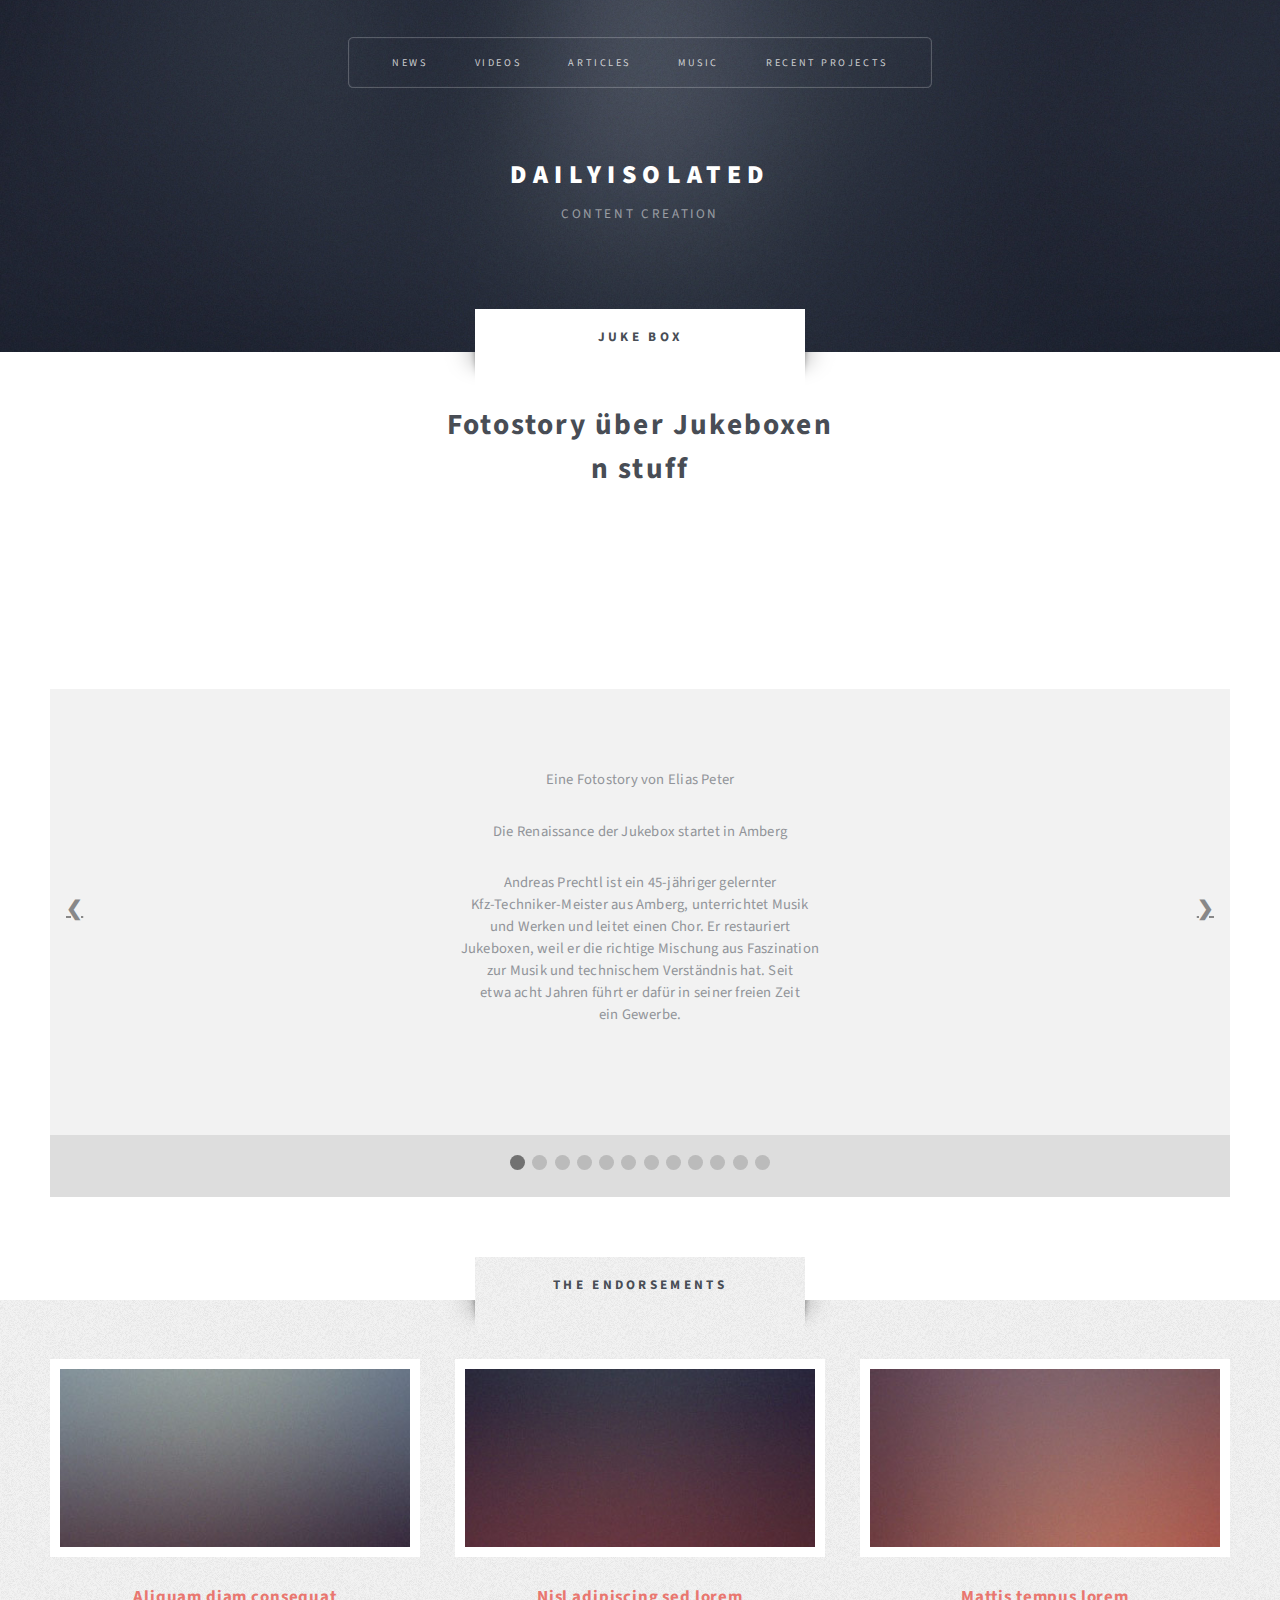
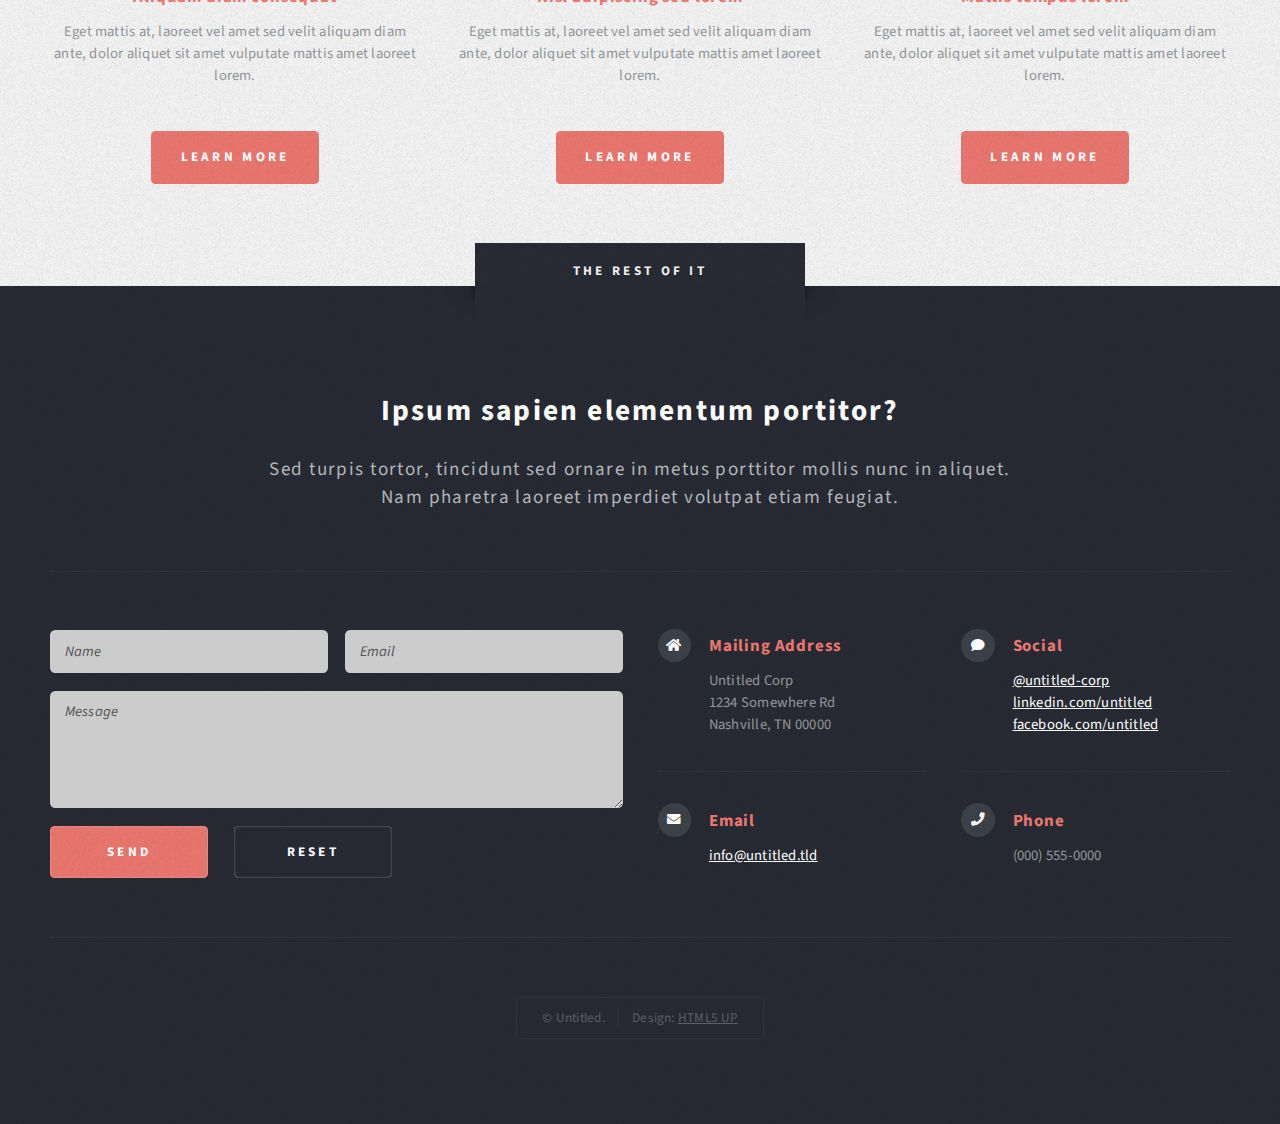
==== photostory.html @ 1a5952f8 "added jukebox slideshow" ====
<!DOCTYPE HTML>
<!--
	Escape Velocity by HTML5 UP
	html5up.net | @ajlkn
	Free for personal and commercial use under the CCA 3.0 license (html5up.net/license)
-->
<html>
	<head>
		<title>Juke Box</title>
		<meta charset="utf-8" />
		<meta name="viewport" content="width=device-width, initial-scale=1, user-scalable=no" />
		<link rel="stylesheet" href="assets/css/main.css" />
	</head>
	<body class="no-sidebar is-preload">
		<div id="page-wrapper">

			<!-- Header -->
				<section id="header" class="wrapper">

					<!-- Logo -->
						<div id="logo">
							<h1><a href="index.html">Dailyisolated</a></h1>
							<p>Content Creation</p>
						</div>

						<!-- Nav -->
							<nav id="nav">
								<ul>
									<li class="current"><a href="index.html">News</a></li>
									<li>
										<a href="#">Videos</a>
										<ul>
											<li><a href="#">Lorem ipsum</a></li>
											<li><a href="#">Magna veroeros</a></li>
											<li><a href="#">Etiam nisl</a></li>
											<li>
												<a href="#">Sed consequat</a>
												<ul>
													<li><a href="#">Lorem dolor</a></li>
													<li><a href="#">Amet consequat</a></li>
													<li><a href="#">Magna phasellus</a></li>
													<li><a href="#">Etiam nisl</a></li>
													<li><a href="#">Sed feugiat</a></li>
												</ul>
											</li>
											<li><a href="#">Nisl tempus</a></li>
										</ul>
									</li>
									<li>
										<a href="#">Articles</a>
										<ul>
											<li><a href="photostory.html">Jukebox Photostory</a></li>
										</ul>
									</li>
									<li><a href="right-sidebar.html">Music</a></li>
									<li><a href="no-sidebar.html">Recent Projects</a></li>
								</ul>
							</nav>

				</section>

			<!-- Main -->
				<div id="main" class="wrapper style2">
					<div class="title">Juke Box</div>
					<div class="container">

						<!-- Content -->
							<div id="content">
								<article class="box post">
									<header class="style1">
										<h2>Fotostory über Jukeboxen<br class="mobile-hide" />
										n stuff</h2>

									</header>
<br><br><br><br><br><br>
									<!-- Slideshow -->

									<!-- Slideshow container -->
									<div class="slideshow-container">

 											<!-- Full-width slides/quotes -->

											<div class="mySlides">
	 										<p> Eine Fotostory von Elias Peter</p>
											<p>Die Renaissance der Jukebox startet in Amberg</p>
											<p>Andreas Prechtl ist ein 45-jähriger gelernter <br>
												Kfz-Techniker-Meister aus Amberg, unterrichtet Musik <br>
												und Werken und leitet einen Chor. Er restauriert <br>
												Jukeboxen, weil er die richtige Mischung aus Faszination <br>
												zur Musik und technischem Verständnis hat. Seit <br>
												etwa acht Jahren führt er dafür in seiner freien Zeit <br>
												ein Gewerbe.</p>

 											</div>

											<div class="mySlides">
	 										<img src="images/fotostory1.jpg" alt="" width="600" height="400">
	 										<p>
												Sein Lieblingsstück, die AMI Continental 1, hätte Andreas beinahe den letzten Nerv geraubt. Nach <br>
												jahrelanger Suche hat er endlich ein Angebot für die sehr seltene Jukebox erhalten, ihr Zustand <br>
												war katastrophal. Sie hatte Wasserschäden, Rost und es gab unerwünschte Gäste. Das Holz der <br>
												Gehäuseteile war komplett von Holzwürmern zerfressen. Er musste Blechformen bauen, um das <br>
												Holz mit Acryl auszugießen. Sonst lief es durch die Gänge der Holzwürmer wieder heraus.
											</p>
 											</div>

											<div class="mySlides">
	 										<img src="images/fotostory2.jpg" alt="" width="600" height="400">
	 										<p>
												Heute steht die Jukebox in einem Ausstellungsraum bei Andreas zu Hause und sieht aus, als <br>
												wäre sie neu. Die nötige Leidenschaft für solche Projekte kommt aus zwei Richtungen: Andreas <br>
												unterrichtet hauptberuflich Musik und ist gelernter Kfz-Techniker-Meister.
											</p>
 											</div>

											<div class="mySlides">
	 										<img src="images/fotostory3.jpg" alt="" width="600" height="400">
	 										<p>
												Seine erste Jukebox, eine amerikanische Wurlitzer aus der Mitte der 1960er Jahre, hat Andreas <br>
												als Kind um 1985 im Amberger Eisstadion gesehen. Er erzählt stolz, wie er dort noch selbst Geld <br>
												eingeworfen hat. Die Zeit, als in jeder Kneipe und in jedem Wirtshaus noch eine Jukebox stand, <br>
												war damals schon Vergangenheit.
											</p>
 											</div>

											<div class="mySlides">
	 										<img src="images/fotostory4.jpg" alt="" width="600" height="400">
	 										<p>
												Vor acht Jahren hat Andreas seine erste defekte Jukebox, eine Seeburg Phono Jet, gekauft. Sie <br>
												ist eine relativ einfache Box von 1968. Er hat sie mit viel Glück und Zufall zum Laufen gebracht, <br>
												heute spielt sie ohne Probleme.
											</p>
 											</div>

											<div class="mySlides">
	 										<img src="images/fotostory5.jpg" alt="" width="600" height="400">
	 										<p>
												Es dauerte nicht lange, bis Freunde und Verwandte auf die frisch restaurierte Jukebox <br>
												aufmerksam wurden. Weil er so oft gefragt wurde, hat er sich kurz darauf eine Rock Ola 449 aus <br>
												1972 gekauft. Er hat ein Gewerbe angemeldet, um sie offiziell zum Verleih anzubieten. Damit hat <br>
												er eine echte Marktlücke gefunden. Mit jedem Verleih werden neue potenzielle Kunden auf ihn <br>
												aufmerksam.
											</p>
 											</div>

											<div class="mySlides">
	 										<img src="images/fotostory6.jpg" alt="" width="600" height="400">
	 										<p>
												Andreas restauriert neben dem Verleih auch Jukeboxen im Auftrag von Kunden. Mit <br>
												amerikanischen Boxen aus 1940 bis 1960 arbeitet er am liebsten. Zu dieser Zeit entstanden die <br>
												schönsten und aufwändigsten Modelle. <br>
											</p>
 											</div>

											<div class="mySlides">
	 										<img src="images/fotostory7.jpg" alt="" width="600" height="400">
	 										<p>
												Es dauert etwa 25 Stunden, bis er sich vom Netzteil zum Tonsystem durcharbeitet und alles <br>
												wieder funktioniert. In seiner Werkstatt kann er unter Laborbedingungen die Endstufen und <br>
												Röhren der alten Verstärker testen. Ist das Gehäuse auch reparaturbedürftig, dauert eine <br>
												komplette Restauration oft mehr als 150 Stunden.
											</p>
 											</div>

											<div class="mySlides">
	 										<img src="images/fotostory8.jpg" alt="" width="600" height="400">
	 										<p>
												Die Bestückung einer Jukebox wird oft unterschätzt. Am Anfang hat Andreas deshalb vor dem <br>
												Versand die Singles ausgesucht, eingesetzt und die Schilder geschrieben. Mittlerweile dürfen <br>
												seine Kunden ihre Erstbestückung selbst zusammenstellen. Damit spart er sich doppelte Arbeit <br>
												bei Kunden mit Sonderwünschen.
											</p>
 											</div>

											<div class="mySlides">
	 										<img src="images/fotostory9.jpg" alt="" width="600" height="400">
	 										<p>
												Das Fachwissen über Röhrentechnik musste Andreas sich aus bis zu 40 Jahre alten Fachbüchern <br>
												aneignen: „Das haben die alten Radio- und Fernsehtechniker noch gekonnt, aber mittlerweile <br>
												sind die leider im wahrsten Sinne des Wortes ausgestorben.“
											</p>
 											</div>

											<div class="mySlides">
	 										<img src="images/fotostory10.jpg" alt="" width="600" height="400">
	 										<p>
												Andreas beschreibt die Arbeit mit den Jukeboxen an sich als ein schönes Hobby mit gutem <br>
												Nebeneinkommen, allerdings stellt es immer wieder seine Geduld auf die Probe. Wenn der <br>
												Teufel wieder im Detail steckt, denkt er schon mal: „Zefix, des gibt‘s doch etz ned, warum gehst <br>
												du scheiß Glump ned?“. Am Ende hat es bis jetzt immer geklappt.
											</p>
 											</div>

											<div class="mySlides">
	 										<img src="images/fotostory11.jpg" alt="" width="600" height="400">
	 										<p>
												Obwohl sich die Anfragen häufen, will Andreas seinen Hauptberuf nicht aufgeben. Seine Kunden <br>
												müssen zwar mit einem halben Jahr Wartezeit rechnen, doch bei einer 50 Jahre überfälligen <br>
												Wartung macht das keinen großen Unterschied mehr. „Es passt mir eigentlich ganz gut so, wie es <br>
												ist. Die Kinder sind mittlerweile aus dem Haus, die Werkstatt habe ich daheim und ich kann das <br>
												ganz gut einteilen.“
											</p>
 											</div>




 											<!-- Next/prev buttons -->
 											<a class="prev" onclick="plusSlides(-1)">&#10094;</a>
 											<a class="next" onclick="plusSlides(1)">&#10095;</a>
											</div>

											<!-- Dots/bullets/indicators -->
											<div class="dot-container">
 											<span class="dot" onclick="currentSlide(1)"></span>
 											<span class="dot" onclick="currentSlide(2)"></span>
 											<span class="dot" onclick="currentSlide(3)"></span>
											<span class="dot" onclick="currentSlide(4)"></span>
 											<span class="dot" onclick="currentSlide(5)"></span>
 											<span class="dot" onclick="currentSlide(6)"></span>
											<span class="dot" onclick="currentSlide(7)"></span>
 											<span class="dot" onclick="currentSlide(8)"></span>
 											<span class="dot" onclick="currentSlide(9)"></span>
											<span class="dot" onclick="currentSlide(10)"></span>
 											<span class="dot" onclick="currentSlide(11)"></span>
 											<span class="dot" onclick="currentSlide(12)"></span>
											</div>


											<script type="text/javascript">
											var slideIndex = 1;
											showSlides(slideIndex);

											function plusSlides(n) {
												showSlides(slideIndex += n);
											}

											function currentSlide(n) {
												showSlides(slideIndex = n);
											}

											function showSlides(n) {
												var i;
												var slides = document.getElementsByClassName("mySlides");
												var dots = document.getElementsByClassName("dot");
												if (n > slides.length) {slideIndex = 1}
												if (n < 1) {slideIndex = slides.length}
												for (i = 0; i < slides.length; i++) {
													slides[i].style.display = "none";
												}
												for (i = 0; i < dots.length; i++) {
													dots[i].className = dots[i].className.replace(" active", "");
												}
												slides[slideIndex-1].style.display = "block";
												dots[slideIndex-1].className += " active";
											}
											</script>
								</article>
							</div>

					</div>
				</div>

			<!-- Highlights -->
				<section id="highlights" class="wrapper style3">
					<div class="title">The Endorsements</div>
					<div class="container">
						<div class="row aln-center">
							<div class="col-4 col-12-medium">
								<section class="highlight">
									<a href="#" class="image featured"><img src="images/pic02.jpg" alt="" /></a>
									<h3><a href="#">Aliquam diam consequat</a></h3>
									<p>Eget mattis at, laoreet vel amet sed velit aliquam diam ante, dolor aliquet sit amet vulputate mattis amet laoreet lorem.</p>
									<ul class="actions">
										<li><a href="#" class="button style1">Learn More</a></li>
									</ul>
								</section>
							</div>
							<div class="col-4 col-12-medium">
								<section class="highlight">
									<a href="#" class="image featured"><img src="images/pic03.jpg" alt="" /></a>
									<h3><a href="#">Nisl adipiscing sed lorem</a></h3>
									<p>Eget mattis at, laoreet vel amet sed velit aliquam diam ante, dolor aliquet sit amet vulputate mattis amet laoreet lorem.</p>
									<ul class="actions">
										<li><a href="#" class="button style1">Learn More</a></li>
									</ul>
								</section>
							</div>
							<div class="col-4 col-12-medium">
								<section class="highlight">
									<a href="#" class="image featured"><img src="images/pic04.jpg" alt="" /></a>
									<h3><a href="#">Mattis tempus lorem</a></h3>
									<p>Eget mattis at, laoreet vel amet sed velit aliquam diam ante, dolor aliquet sit amet vulputate mattis amet laoreet lorem.</p>
									<ul class="actions">
										<li><a href="#" class="button style1">Learn More</a></li>
									</ul>
								</section>
							</div>
						</div>
					</div>
				</section>

			<!-- Footer -->
				<section id="footer" class="wrapper">
					<div class="title">The Rest Of It</div>
					<div class="container">
						<header class="style1">
							<h2>Ipsum sapien elementum portitor?</h2>
							<p>
								Sed turpis tortor, tincidunt sed ornare in metus porttitor mollis nunc in aliquet.<br />
								Nam pharetra laoreet imperdiet volutpat etiam feugiat.
							</p>
						</header>
						<div class="row">
							<div class="col-6 col-12-medium">

								<!-- Contact Form -->
									<section>
										<form method="post" action="#">
											<div class="row gtr-50">
												<div class="col-6 col-12-small">
													<input type="text" name="name" id="contact-name" placeholder="Name" />
												</div>
												<div class="col-6 col-12-small">
													<input type="text" name="email" id="contact-email" placeholder="Email" />
												</div>
												<div class="col-12">
													<textarea name="message" id="contact-message" placeholder="Message" rows="4"></textarea>
												</div>
												<div class="col-12">
													<ul class="actions">
														<li><input type="submit" class="style1" value="Send" /></li>
														<li><input type="reset" class="style2" value="Reset" /></li>
													</ul>
												</div>
											</div>
										</form>
									</section>

							</div>
							<div class="col-6 col-12-medium">

								<!-- Contact -->
									<section class="feature-list small">
										<div class="row">
											<div class="col-6 col-12-small">
												<section>
													<h3 class="icon solid fa-home">Mailing Address</h3>
													<p>
														Untitled Corp<br />
														1234 Somewhere Rd<br />
														Nashville, TN 00000
													</p>
												</section>
											</div>
											<div class="col-6 col-12-small">
												<section>
													<h3 class="icon solid fa-comment">Social</h3>
													<p>
														<a href="#">@untitled-corp</a><br />
														<a href="#">linkedin.com/untitled</a><br />
														<a href="#">facebook.com/untitled</a>
													</p>
												</section>
											</div>
											<div class="col-6 col-12-small">
												<section>
													<h3 class="icon solid fa-envelope">Email</h3>
													<p>
														<a href="#">info@untitled.tld</a>
													</p>
												</section>
											</div>
											<div class="col-6 col-12-small">
												<section>
													<h3 class="icon solid fa-phone">Phone</h3>
													<p>
														(000) 555-0000
													</p>
												</section>
											</div>
										</div>
									</section>

							</div>
						</div>
						<div id="copyright">
							<ul>
								<li>&copy; Untitled.</li><li>Design: <a href="http://html5up.net">HTML5 UP</a></li>
							</ul>
						</div>
					</div>
				</section>

		</div>

		<!-- Scripts -->
			<script src="assets/js/jquery.min.js"></script>
			<script src="assets/js/jquery.dropotron.min.js"></script>
			<script src="assets/js/browser.min.js"></script>
			<script src="assets/js/breakpoints.min.js"></script>
			<script src="assets/js/util.js"></script>
			<script src="assets/js/main.js"></script>

	</body>
</html>
---- assets/css/main.css ----
@import url("fontawesome-all.min.css");
@import url("https://fonts.googleapis.com/css?family=Source+Sans+Pro:400,400italic,700,900");

/*
	Escape Velocity by HTML5 UP
	html5up.net | @ajlkn
	Free for personal and commercial use under the CCA 3.0 license (html5up.net/license)
*/

html, body, div, span, applet, object,
iframe, h1, h2, h3, h4, h5, h6, p, blockquote,
pre, a, abbr, acronym, address, big, cite,
code, del, dfn, em, img, ins, kbd, q, s, samp,
small, strike, strong, sub, sup, tt, var, b,
u, i, center, dl, dt, dd, ol, ul, li, fieldset,
form, label, legend, table, caption, tbody,
tfoot, thead, tr, th, td, article, aside,
canvas, details, embed, figure, figcaption,
footer, header, hgroup, menu, nav, output, ruby,
section, summary, time, mark, audio, video {
	margin: 0;
	padding: 0;
	border: 0;
	font-size: 100%;
	font: inherit;
	vertical-align: baseline;}

article, aside, details, figcaption, figure,
footer, header, hgroup, menu, nav, section {
	display: block;}

body {
	line-height: 1;
}

ol, ul {
	list-style: none;
}

blockquote, q {
	quotes: none;
}

	blockquote:before, blockquote:after, q:before, q:after {
		content: '';
		content: none;
	}

table {
	border-collapse: collapse;
	border-spacing: 0;
}

body {
	-webkit-text-size-adjust: none;
}

mark {
	background-color: transparent;
	color: inherit;
}

input::-moz-focus-inner {
	border: 0;
	padding: 0;
}

input, select, textarea {
	-moz-appearance: none;
	-webkit-appearance: none;
	-ms-appearance: none;
	appearance: none;
}

/* Basic */

	@-ms-viewport {
		width: device-width;
	}

	html {
		box-sizing: border-box;
	}

	*, *:before, *:after {
		box-sizing: inherit;
	}

	body.is-preload *, body.is-preload *:before, body.is-preload *:after {
		-moz-animation: none !important;
		-webkit-animation: none !important;
		-ms-animation: none !important;
		animation: none !important;
		-moz-transition: none !important;
		-webkit-transition: none !important;
		-ms-transition: none !important;
		transition: none !important;
	}

	body, input, textarea, select {
		font-family: 'Source Sans Pro', sans-serif;
		font-weight: 400;
		color: #919499;
		font-size: 14pt;
		line-height: 1.75em;
		letter-spacing: 0.025em;
	}

	h1, h2, h3, h4, h5, h6 {
		font-weight: 700;
		color: #484d55;
	}

		h1 a, h2 a, h3 a, h4 a, h5 a, h6 a {
			color: inherit;
			text-decoration: none;
		}

	a {
		-moz-transition: color .25s ease-in-out;
		-webkit-transition: color .25s ease-in-out;
		-ms-transition: color .25s ease-in-out;
		transition: color .25s ease-in-out;
		text-decoration: underline;
		color: #717479;
	}

		a:hover {
			text-decoration: none;
		}

	strong, b {
		font-weight: 700;
		color: #484d55;
	}

	blockquote {
		border-left: solid 0.5em #ddd;
		padding: 1em 0 1em 2em;
		font-style: italic;
	}

	em, i {
		font-style: italic;
	}

	hr {
		border: 0;
		border-top: solid 1px #ddd;
		margin: 2em 0 2em 0;
	}

	sub {
		position: relative;
		top: 0.5em;
		font-size: 0.8em;
	}

	sup {
		position: relative;
		top: -0.5em;
		font-size: 0.8em;
	}

	.nobr {
		white-space: nowrap;
	}

	br.clear {
		clear: both;
	}

	p, ul, ol, dl, table, blockquote, form {
		margin-bottom: 2em;
	}

/* Container */

	.container {
		margin: 0 auto;
		max-width: 100%;
		width: 68em;
	}

		@media screen and (max-width: 1680px) {

			.container {
				width: 70em;
			}

		}

		@media screen and (max-width: 1280px) {

			.container {
				width: calc(100% - 100px);
			}

		}

		@media screen and (max-width: 980px) {

			.container {
				width: calc(100% - 100px);
			}

		}

		@media screen and (max-width: 736px) {

			.container {
				width: calc(100% - 40px);
			}

		}

/* Row */

	.row {
		display: flex;
		flex-wrap: wrap;
		box-sizing: border-box;
		align-items: stretch;
	}

		.row > * {
			box-sizing: border-box;
		}

		.row.gtr-uniform > * > :last-child {
			margin-bottom: 0;
		}

		.row.aln-left {
			justify-content: flex-start;
		}

		.row.aln-center {
			justify-content: center;
		}

		.row.aln-right {
			justify-content: flex-end;
		}

		.row.aln-top {
			align-items: flex-start;
		}

		.row.aln-middle {
			align-items: center;
		}

		.row.aln-bottom {
			align-items: flex-end;
		}

		.row > .imp {
			order: -1;
		}

		.row > .col-1 {
			width: 8.33333%;
		}

		.row > .off-1 {
			margin-left: 8.33333%;
		}

		.row > .col-2 {
			width: 16.66667%;
		}

		.row > .off-2 {
			margin-left: 16.66667%;
		}

		.row > .col-3 {
			width: 25%;
		}

		.row > .off-3 {
			margin-left: 25%;
		}

		.row > .col-4 {
			width: 33.33333%;
		}

		.row > .off-4 {
			margin-left: 33.33333%;
		}

		.row > .col-5 {
			width: 41.66667%;
		}

		.row > .off-5 {
			margin-left: 41.66667%;
		}

		.row > .col-6 {
			width: 50%;
		}

		.row > .off-6 {
			margin-left: 50%;
		}

		.row > .col-7 {
			width: 58.33333%;
		}

		.row > .off-7 {
			margin-left: 58.33333%;
		}

		.row > .col-8 {
			width: 66.66667%;
		}

		.row > .off-8 {
			margin-left: 66.66667%;
		}

		.row > .col-9 {
			width: 75%;
		}

		.row > .off-9 {
			margin-left: 75%;
		}

		.row > .col-10 {
			width: 83.33333%;
		}

		.row > .off-10 {
			margin-left: 83.33333%;
		}

		.row > .col-11 {
			width: 91.66667%;
		}

		.row > .off-11 {
			margin-left: 91.66667%;
		}

		.row > .col-12 {
			width: 100%;
		}

		.row > .off-12 {
			margin-left: 100%;
		}

		.row.gtr-0 {
			margin-top: 0px;
			margin-left: 0px;
		}

			.row.gtr-0 > * {
				padding: 0px 0 0 0px;
			}

			.row.gtr-0.gtr-uniform {
				margin-top: 0px;
			}

				.row.gtr-0.gtr-uniform > * {
					padding-top: 0px;
				}

		.row.gtr-25 {
			margin-top: -12.5px;
			margin-left: -12.5px;
		}

			.row.gtr-25 > * {
				padding: 12.5px 0 0 12.5px;
			}

			.row.gtr-25.gtr-uniform {
				margin-top: -12.5px;
			}

				.row.gtr-25.gtr-uniform > * {
					padding-top: 12.5px;
				}

		.row.gtr-50 {
			margin-top: -25px;
			margin-left: -25px;
		}

			.row.gtr-50 > * {
				padding: 25px 0 0 25px;
			}

			.row.gtr-50.gtr-uniform {
				margin-top: -25px;
			}

				.row.gtr-50.gtr-uniform > * {
					padding-top: 25px;
				}

		.row {
			margin-top: -50px;
			margin-left: -50px;
		}

			.row > * {
				padding: 50px 0 0 50px;
			}

			.row.gtr-uniform {
				margin-top: -50px;
			}

				.row.gtr-uniform > * {
					padding-top: 50px;
				}

		.row.gtr-150 {
			margin-top: -75px;
			margin-left: -75px;
		}

			.row.gtr-150 > * {
				padding: 75px 0 0 75px;
			}

			.row.gtr-150.gtr-uniform {
				margin-top: -75px;
			}

				.row.gtr-150.gtr-uniform > * {
					padding-top: 75px;
				}

		.row.gtr-200 {
			margin-top: -100px;
			margin-left: -100px;
		}

			.row.gtr-200 > * {
				padding: 100px 0 0 100px;
			}

			.row.gtr-200.gtr-uniform {
				margin-top: -100px;
			}

				.row.gtr-200.gtr-uniform > * {
					padding-top: 100px;
				}

		@media screen and (max-width: 1680px) {

			.row {
				display: flex;
				flex-wrap: wrap;
				box-sizing: border-box;
				align-items: stretch;
			}

				.row > * {
					box-sizing: border-box;
				}

				.row.gtr-uniform > * > :last-child {
					margin-bottom: 0;
				}

				.row.aln-left {
					justify-content: flex-start;
				}

				.row.aln-center {
					justify-content: center;
				}

				.row.aln-right {
					justify-content: flex-end;
				}

				.row.aln-top {
					align-items: flex-start;
				}

				.row.aln-middle {
					align-items: center;
				}

				.row.aln-bottom {
					align-items: flex-end;
				}

				.row > .imp-xlarge {
					order: -1;
				}

				.row > .col-1-xlarge {
					width: 8.33333%;
				}

				.row > .off-1-xlarge {
					margin-left: 8.33333%;
				}

				.row > .col-2-xlarge {
					width: 16.66667%;
				}

				.row > .off-2-xlarge {
					margin-left: 16.66667%;
				}

				.row > .col-3-xlarge {
					width: 25%;
				}

				.row > .off-3-xlarge {
					margin-left: 25%;
				}

				.row > .col-4-xlarge {
					width: 33.33333%;
				}

				.row > .off-4-xlarge {
					margin-left: 33.33333%;
				}

				.row > .col-5-xlarge {
					width: 41.66667%;
				}

				.row > .off-5-xlarge {
					margin-left: 41.66667%;
				}

				.row > .col-6-xlarge {
					width: 50%;
				}

				.row > .off-6-xlarge {
					margin-left: 50%;
				}

				.row > .col-7-xlarge {
					width: 58.33333%;
				}

				.row > .off-7-xlarge {
					margin-left: 58.33333%;
				}

				.row > .col-8-xlarge {
					width: 66.66667%;
				}

				.row > .off-8-xlarge {
					margin-left: 66.66667%;
				}

				.row > .col-9-xlarge {
					width: 75%;
				}

				.row > .off-9-xlarge {
					margin-left: 75%;
				}

				.row > .col-10-xlarge {
					width: 83.33333%;
				}

				.row > .off-10-xlarge {
					margin-left: 83.33333%;
				}

				.row > .col-11-xlarge {
					width: 91.66667%;
				}

				.row > .off-11-xlarge {
					margin-left: 91.66667%;
				}

				.row > .col-12-xlarge {
					width: 100%;
				}

				.row > .off-12-xlarge {
					margin-left: 100%;
				}

				.row.gtr-0 {
					margin-top: 0px;
					margin-left: 0px;
				}

					.row.gtr-0 > * {
						padding: 0px 0 0 0px;
					}

					.row.gtr-0.gtr-uniform {
						margin-top: 0px;
					}

						.row.gtr-0.gtr-uniform > * {
							padding-top: 0px;
						}

				.row.gtr-25 {
					margin-top: -12.5px;
					margin-left: -12.5px;
				}

					.row.gtr-25 > * {
						padding: 12.5px 0 0 12.5px;
					}

					.row.gtr-25.gtr-uniform {
						margin-top: -12.5px;
					}

						.row.gtr-25.gtr-uniform > * {
							padding-top: 12.5px;
						}

				.row.gtr-50 {
					margin-top: -25px;
					margin-left: -25px;
				}

					.row.gtr-50 > * {
						padding: 25px 0 0 25px;
					}

					.row.gtr-50.gtr-uniform {
						margin-top: -25px;
					}

						.row.gtr-50.gtr-uniform > * {
							padding-top: 25px;
						}

				.row {
					margin-top: -50px;
					margin-left: -50px;
				}

					.row > * {
						padding: 50px 0 0 50px;
					}

					.row.gtr-uniform {
						margin-top: -50px;
					}

						.row.gtr-uniform > * {
							padding-top: 50px;
						}

				.row.gtr-150 {
					margin-top: -75px;
					margin-left: -75px;
				}

					.row.gtr-150 > * {
						padding: 75px 0 0 75px;
					}

					.row.gtr-150.gtr-uniform {
						margin-top: -75px;
					}

						.row.gtr-150.gtr-uniform > * {
							padding-top: 75px;
						}

				.row.gtr-200 {
					margin-top: -100px;
					margin-left: -100px;
				}

					.row.gtr-200 > * {
						padding: 100px 0 0 100px;
					}

					.row.gtr-200.gtr-uniform {
						margin-top: -100px;
					}

						.row.gtr-200.gtr-uniform > * {
							padding-top: 100px;
						}

		}

		@media screen and (max-width: 1280px) {

			.row {
				display: flex;
				flex-wrap: wrap;
				box-sizing: border-box;
				align-items: stretch;
			}

				.row > * {
					box-sizing: border-box;
				}

				.row.gtr-uniform > * > :last-child {
					margin-bottom: 0;
				}

				.row.aln-left {
					justify-content: flex-start;
				}

				.row.aln-center {
					justify-content: center;
				}

				.row.aln-right {
					justify-content: flex-end;
				}

				.row.aln-top {
					align-items: flex-start;
				}

				.row.aln-middle {
					align-items: center;
				}

				.row.aln-bottom {
					align-items: flex-end;
				}

				.row > .imp-large {
					order: -1;
				}

				.row > .col-1-large {
					width: 8.33333%;
				}

				.row > .off-1-large {
					margin-left: 8.33333%;
				}

				.row > .col-2-large {
					width: 16.66667%;
				}

				.row > .off-2-large {
					margin-left: 16.66667%;
				}

				.row > .col-3-large {
					width: 25%;
				}

				.row > .off-3-large {
					margin-left: 25%;
				}

				.row > .col-4-large {
					width: 33.33333%;
				}

				.row > .off-4-large {
					margin-left: 33.33333%;
				}

				.row > .col-5-large {
					width: 41.66667%;
				}

				.row > .off-5-large {
					margin-left: 41.66667%;
				}

				.row > .col-6-large {
					width: 50%;
				}

				.row > .off-6-large {
					margin-left: 50%;
				}

				.row > .col-7-large {
					width: 58.33333%;
				}

				.row > .off-7-large {
					margin-left: 58.33333%;
				}

				.row > .col-8-large {
					width: 66.66667%;
				}

				.row > .off-8-large {
					margin-left: 66.66667%;
				}

				.row > .col-9-large {
					width: 75%;
				}

				.row > .off-9-large {
					margin-left: 75%;
				}

				.row > .col-10-large {
					width: 83.33333%;
				}

				.row > .off-10-large {
					margin-left: 83.33333%;
				}

				.row > .col-11-large {
					width: 91.66667%;
				}

				.row > .off-11-large {
					margin-left: 91.66667%;
				}

				.row > .col-12-large {
					width: 100%;
				}

				.row > .off-12-large {
					margin-left: 100%;
				}

				.row.gtr-0 {
					margin-top: 0px;
					margin-left: 0px;
				}

					.row.gtr-0 > * {
						padding: 0px 0 0 0px;
					}

					.row.gtr-0.gtr-uniform {
						margin-top: 0px;
					}

						.row.gtr-0.gtr-uniform > * {
							padding-top: 0px;
						}

				.row.gtr-25 {
					margin-top: -8.75px;
					margin-left: -8.75px;
				}

					.row.gtr-25 > * {
						padding: 8.75px 0 0 8.75px;
					}

					.row.gtr-25.gtr-uniform {
						margin-top: -8.75px;
					}

						.row.gtr-25.gtr-uniform > * {
							padding-top: 8.75px;
						}

				.row.gtr-50 {
					margin-top: -17.5px;
					margin-left: -17.5px;
				}

					.row.gtr-50 > * {
						padding: 17.5px 0 0 17.5px;
					}

					.row.gtr-50.gtr-uniform {
						margin-top: -17.5px;
					}

						.row.gtr-50.gtr-uniform > * {
							padding-top: 17.5px;
						}

				.row {
					margin-top: -35px;
					margin-left: -35px;
				}

					.row > * {
						padding: 35px 0 0 35px;
					}

					.row.gtr-uniform {
						margin-top: -35px;
					}

						.row.gtr-uniform > * {
							padding-top: 35px;
						}

				.row.gtr-150 {
					margin-top: -52.5px;
					margin-left: -52.5px;
				}

					.row.gtr-150 > * {
						padding: 52.5px 0 0 52.5px;
					}

					.row.gtr-150.gtr-uniform {
						margin-top: -52.5px;
					}

						.row.gtr-150.gtr-uniform > * {
							padding-top: 52.5px;
						}

				.row.gtr-200 {
					margin-top: -70px;
					margin-left: -70px;
				}

					.row.gtr-200 > * {
						padding: 70px 0 0 70px;
					}

					.row.gtr-200.gtr-uniform {
						margin-top: -70px;
					}

						.row.gtr-200.gtr-uniform > * {
							padding-top: 70px;
						}

		}

		@media screen and (max-width: 980px) {

			.row {
				display: flex;
				flex-wrap: wrap;
				box-sizing: border-box;
				align-items: stretch;
			}

				.row > * {
					box-sizing: border-box;
				}

				.row.gtr-uniform > * > :last-child {
					margin-bottom: 0;
				}

				.row.aln-left {
					justify-content: flex-start;
				}

				.row.aln-center {
					justify-content: center;
				}

				.row.aln-right {
					justify-content: flex-end;
				}

				.row.aln-top {
					align-items: flex-start;
				}

				.row.aln-middle {
					align-items: center;
				}

				.row.aln-bottom {
					align-items: flex-end;
				}

				.row > .imp-medium {
					order: -1;
				}

				.row > .col-1-medium {
					width: 8.33333%;
				}

				.row > .off-1-medium {
					margin-left: 8.33333%;
				}

				.row > .col-2-medium {
					width: 16.66667%;
				}

				.row > .off-2-medium {
					margin-left: 16.66667%;
				}

				.row > .col-3-medium {
					width: 25%;
				}

				.row > .off-3-medium {
					margin-left: 25%;
				}

				.row > .col-4-medium {
					width: 33.33333%;
				}

				.row > .off-4-medium {
					margin-left: 33.33333%;
				}

				.row > .col-5-medium {
					width: 41.66667%;
				}

				.row > .off-5-medium {
					margin-left: 41.66667%;
				}

				.row > .col-6-medium {
					width: 50%;
				}

				.row > .off-6-medium {
					margin-left: 50%;
				}

				.row > .col-7-medium {
					width: 58.33333%;
				}

				.row > .off-7-medium {
					margin-left: 58.33333%;
				}

				.row > .col-8-medium {
					width: 66.66667%;
				}

				.row > .off-8-medium {
					margin-left: 66.66667%;
				}

				.row > .col-9-medium {
					width: 75%;
				}

				.row > .off-9-medium {
					margin-left: 75%;
				}

				.row > .col-10-medium {
					width: 83.33333%;
				}

				.row > .off-10-medium {
					margin-left: 83.33333%;
				}

				.row > .col-11-medium {
					width: 91.66667%;
				}

				.row > .off-11-medium {
					margin-left: 91.66667%;
				}

				.row > .col-12-medium {
					width: 100%;
				}

				.row > .off-12-medium {
					margin-left: 100%;
				}

				.row.gtr-0 {
					margin-top: 0px;
					margin-left: 0px;
				}

					.row.gtr-0 > * {
						padding: 0px 0 0 0px;
					}

					.row.gtr-0.gtr-uniform {
						margin-top: 0px;
					}

						.row.gtr-0.gtr-uniform > * {
							padding-top: 0px;
						}

				.row.gtr-25 {
					margin-top: -12.5px;
					margin-left: -12.5px;
				}

					.row.gtr-25 > * {
						padding: 12.5px 0 0 12.5px;
					}

					.row.gtr-25.gtr-uniform {
						margin-top: -12.5px;
					}

						.row.gtr-25.gtr-uniform > * {
							padding-top: 12.5px;
						}

				.row.gtr-50 {
					margin-top: -25px;
					margin-left: -25px;
				}

					.row.gtr-50 > * {
						padding: 25px 0 0 25px;
					}

					.row.gtr-50.gtr-uniform {
						margin-top: -25px;
					}

						.row.gtr-50.gtr-uniform > * {
							padding-top: 25px;
						}

				.row {
					margin-top: -50px;
					margin-left: -50px;
				}

					.row > * {
						padding: 50px 0 0 50px;
					}

					.row.gtr-uniform {
						margin-top: -50px;
					}

						.row.gtr-uniform > * {
							padding-top: 50px;
						}

				.row.gtr-150 {
					margin-top: -75px;
					margin-left: -75px;
				}

					.row.gtr-150 > * {
						padding: 75px 0 0 75px;
					}

					.row.gtr-150.gtr-uniform {
						margin-top: -75px;
					}

						.row.gtr-150.gtr-uniform > * {
							padding-top: 75px;
						}

				.row.gtr-200 {
					margin-top: -100px;
					margin-left: -100px;
				}

					.row.gtr-200 > * {
						padding: 100px 0 0 100px;
					}

					.row.gtr-200.gtr-uniform {
						margin-top: -100px;
					}

						.row.gtr-200.gtr-uniform > * {
							padding-top: 100px;
						}

		}

		@media screen and (max-width: 736px) {

			.row {
				display: flex;
				flex-wrap: wrap;
				box-sizing: border-box;
				align-items: stretch;
			}

				.row > * {
					box-sizing: border-box;
				}

				.row.gtr-uniform > * > :last-child {
					margin-bottom: 0;
				}

				.row.aln-left {
					justify-content: flex-start;
				}

				.row.aln-center {
					justify-content: center;
				}

				.row.aln-right {
					justify-content: flex-end;
				}

				.row.aln-top {
					align-items: flex-start;
				}

				.row.aln-middle {
					align-items: center;
				}

				.row.aln-bottom {
					align-items: flex-end;
				}

				.row > .imp-small {
					order: -1;
				}

				.row > .col-1-small {
					width: 8.33333%;
				}

				.row > .off-1-small {
					margin-left: 8.33333%;
				}

				.row > .col-2-small {
					width: 16.66667%;
				}

				.row > .off-2-small {
					margin-left: 16.66667%;
				}

				.row > .col-3-small {
					width: 25%;
				}

				.row > .off-3-small {
					margin-left: 25%;
				}

				.row > .col-4-small {
					width: 33.33333%;
				}

				.row > .off-4-small {
					margin-left: 33.33333%;
				}

				.row > .col-5-small {
					width: 41.66667%;
				}

				.row > .off-5-small {
					margin-left: 41.66667%;
				}

				.row > .col-6-small {
					width: 50%;
				}

				.row > .off-6-small {
					margin-left: 50%;
				}

				.row > .col-7-small {
					width: 58.33333%;
				}

				.row > .off-7-small {
					margin-left: 58.33333%;
				}

				.row > .col-8-small {
					width: 66.66667%;
				}

				.row > .off-8-small {
					margin-left: 66.66667%;
				}

				.row > .col-9-small {
					width: 75%;
				}

				.row > .off-9-small {
					margin-left: 75%;
				}

				.row > .col-10-small {
					width: 83.33333%;
				}

				.row > .off-10-small {
					margin-left: 83.33333%;
				}

				.row > .col-11-small {
					width: 91.66667%;
				}

				.row > .off-11-small {
					margin-left: 91.66667%;
				}

				.row > .col-12-small {
					width: 100%;
				}

				.row > .off-12-small {
					margin-left: 100%;
				}

				.row.gtr-0 {
					margin-top: 0px;
					margin-left: 0px;
				}

					.row.gtr-0 > * {
						padding: 0px 0 0 0px;
					}

					.row.gtr-0.gtr-uniform {
						margin-top: 0px;
					}

						.row.gtr-0.gtr-uniform > * {
							padding-top: 0px;
						}

				.row.gtr-25 {
					margin-top: -7.5px;
					margin-left: -7.5px;
				}

					.row.gtr-25 > * {
						padding: 7.5px 0 0 7.5px;
					}

					.row.gtr-25.gtr-uniform {
						margin-top: -7.5px;
					}

						.row.gtr-25.gtr-uniform > * {
							padding-top: 7.5px;
						}

				.row.gtr-50 {
					margin-top: -15px;
					margin-left: -15px;
				}

					.row.gtr-50 > * {
						padding: 15px 0 0 15px;
					}

					.row.gtr-50.gtr-uniform {
						margin-top: -15px;
					}

						.row.gtr-50.gtr-uniform > * {
							padding-top: 15px;
						}

				.row {
					margin-top: -30px;
					margin-left: -30px;
				}

					.row > * {
						padding: 30px 0 0 30px;
					}

					.row.gtr-uniform {
						margin-top: -30px;
					}

						.row.gtr-uniform > * {
							padding-top: 30px;
						}

				.row.gtr-150 {
					margin-top: -45px;
					margin-left: -45px;
				}

					.row.gtr-150 > * {
						padding: 45px 0 0 45px;
					}

					.row.gtr-150.gtr-uniform {
						margin-top: -45px;
					}

						.row.gtr-150.gtr-uniform > * {
							padding-top: 45px;
						}

				.row.gtr-200 {
					margin-top: -60px;
					margin-left: -60px;
				}

					.row.gtr-200 > * {
						padding: 60px 0 0 60px;
					}

					.row.gtr-200.gtr-uniform {
						margin-top: -60px;
					}

						.row.gtr-200.gtr-uniform > * {
							padding-top: 60px;
						}

		}

/* Section/Article */

	section,
	article {
		margin: 0 0 4em 0;
	}

	section > :last-child,
	article > :last-child,
	section:last-child,
	article:last-child {
		margin-bottom: 0;
	}

	header.style1 {
		text-align: center;
		padding: 3em 0 3em 0;
	}

		header.style1 h2 {
			font-weight: 700;
			font-size: 2em;
			letter-spacing: 0.075em;
			line-height: 1.5em;
		}

		header.style1 p {
			color: #b1b4b9;
			display: block;
			margin: 1.15em 0 0 0;
			font-size: 1.3em;
			letter-spacing: 0.075em;
			line-height: 1.5em;
		}

/* Table */

	table {
		width: 100%;
	}

		table.default {
			width: 100%;
		}

			table.default tbody tr:nth-child(2n+2) {
				background: #f4f4f4;
			}

			table.default td {
				padding: 0.5em 1em 0.5em 1em;
			}

			table.default th {
				text-align: left;
				font-weight: 400;
				padding: 0.5em 1em 0.5em 1em;
			}

			table.default thead {
				background: #484d55;
				color: #fff;
			}

			table.default tfoot {
				background: #eee;
			}

/* Form */

	form label {
		display: block;
		font-weight: 700;
		color: #484d55;
		margin: 0.25em 0 0.5em 0;
	}

	form input[type="text"],
	form input[type="email"],
	form input[type="password"],
	form select,
	form textarea {
		-moz-transition: all .25s ease-in-out;
		-webkit-transition: all .25s ease-in-out;
		-ms-transition: all .25s ease-in-out;
		transition: all .25s ease-in-out;
		-webkit-appearance: none;
		display: block;
		border: 0;
		background: #eee;
		box-shadow: inset 0px 0px 1px 0px #a0a1a7;
		border-radius: 0.35em;
		width: 100%;
		padding: 0.75em 1em 0.75em 1em;
	}

		form input[type="text"]:focus,
		form input[type="email"]:focus,
		form input[type="password"]:focus,
		form select:focus,
		form textarea:focus {
			background: #f8f8f8;
		}

	form input[type="text"],
	form input[type="email"]
	input[type="password"] {
		line-height: 1em;
	}

	form select {
		line-height: 1em;
	}

	form textarea {
		min-height: 8em;
	}

	form ul.actions {
		margin-top: 0;
	}

	form ::-webkit-input-placeholder {
		color: #555 !important;
		font-style: italic;
		line-height: 1.35em;
	}

	form :-moz-placeholder {
		color: #555 !important;
		font-style: italic;
	}

	form ::-moz-placeholder {
		color: #555 !important;
		font-style: italic;
	}

	form :-ms-input-placeholder {
		color: #555 !important;
		font-style: italic;
	}

	form ::-moz-focus-inner {
		border: 0;
	}

/* Image */

	.image {
		display: inline-block;
	}

		.image img {
			display: block;
			width: 100%;
		}

		.image.fit {
			display: block;
			width: 100%;
		}

		.image.left {
			float: left;
			margin: 0 2em 2em 0;
		}

		.image.centered {
			display: block;
			margin: 0 0 2em 0;
		}

			.image.centered img {
				margin: 0 auto;
				width: auto;
			}

		.image.featured {
			display: block;
			width: 100%;
			margin: 0 0 2em 0;
		}

/* Button */

	input[type="button"],
	input[type="submit"],
	input[type="reset"],
	button,
	.button {
		-moz-transition: all .25s ease-in-out;
		-webkit-transition: all .25s ease-in-out;
		-ms-transition: all .25s ease-in-out;
		transition: all .25s ease-in-out;
		display: inline-block;
		background: #444;
		text-align: center;
		text-transform: uppercase;
		font-weight: 700;
		letter-spacing: 0.25em;
		text-decoration: none;
		border-radius: 0.35em;
		border: 0;
		outline: 0;
		cursor: pointer;
		padding: 0 2.25em 0 2.25em;
		font-size: 0.9em;
		min-width: 12em;
		height: 4em;
		line-height: 4em;
	}

		input[type="button"]:hover,
		input[type="submit"]:hover,
		input[type="reset"]:hover,
		button:hover,
		.button:hover {
			background-color: #f98780;
		}

		input[type="button"].large,
		input[type="submit"].large,
		input[type="reset"].large,
		button.large,
		.button.large {
			font-size: 1em;
			min-width: 14em;
		}

		input[type="button"].style1,
		input[type="submit"].style1,
		input[type="reset"].style1,
		button.style1,
		.button.style1 {
			background: #e97770 url("images/overlay.png");
			color: #fff;
		}

			input[type="button"].style1:hover,
			input[type="submit"].style1:hover,
			input[type="reset"].style1:hover,
			button.style1:hover,
			.button.style1:hover {
				background-color: #f98780;
			}

			input[type="button"].style1:active,
			input[type="submit"].style1:active,
			input[type="reset"].style1:active,
			button.style1:active,
			.button.style1:active {
				background-color: #d96760;
			}

		input[type="button"].style2,
		input[type="submit"].style2,
		input[type="reset"].style2,
		button.style2,
		.button.style2 {
			background: none;
			color: #606167;
			box-shadow: inset 0px 0px 2px 0px #a0a1a7;
		}

			input[type="button"].style2:hover,
			input[type="submit"].style2:hover,
			input[type="reset"].style2:hover,
			button.style2:hover,
			.button.style2:hover {
				box-shadow: inset 0px 0px 2px 0px #606167;
			}

			input[type="button"].style2:active,
			input[type="submit"].style2:active,
			input[type="reset"].style2:active,
			button.style2:active,
			.button.style2:active {
				box-shadow: inset 0px 0px 2px 0px #202127;
			}

		input[type="button"].style3,
		input[type="submit"].style3,
		input[type="reset"].style3,
		button.style3,
		.button.style3 {
			background: #2f333b url("images/overlay.png");
			color: #fff;
		}

			input[type="button"].style3:hover,
			input[type="submit"].style3:hover,
			input[type="reset"].style3:hover,
			button.style3:hover,
			.button.style3:hover {
				background-color: #3f434b;
			}

			input[type="button"].style3:active,
			input[type="submit"].style3:active,
			input[type="reset"].style3:active,
			button.style3:active,
			.button.style3:active {
				background-color: #1f232b;
			}

/* List */

	ul {
		list-style: disc;
		padding-left: 1em;
	}

		ul li {
			padding-left: 0.5em;
		}

		ul.style2 {
			list-style: none;
			padding-left: 0;
		}

			ul.style2 li {
				border-top: solid 1px #eee;
				padding: 1.5em 0 0 0;
				margin: 1.5em 0 0 0;
			}

				ul.style2 li:first-child {
					border-top: 0;
					padding-top: 0;
					margin-top: 0;
				}

		ul.style3 {
			list-style: none;
			padding-left: 0;
		}

			ul.style3 li {
				border-top: solid 1px #eee;
				padding: 0.5em 0 0 0;
				margin: 0.5em 0 0 0;
			}

				ul.style3 li:first-child {
					border-top: 0;
					padding-top: 0;
					margin-top: 0;
				}

	ol {
		list-style: decimal;
		padding-left: 1.25em;
	}

		ol li {
			padding-left: 0.25em;
		}

/* Actions */

	ul.actions {
		list-style: none;
		padding-left: 0;
		margin: 3em 0 0 0;
	}

		ul.actions li {
			display: inline-block;
			margin: 0 0.75em 0 0.75em;
			padding-left: 0;
		}

			ul.actions li:first-child {
				margin-left: 0;
			}

			ul.actions li:last-child {
				margin-right: 0;
			}

		ul.actions.special {
			text-align: center;
		}

/* Feature List */

	.feature-list {
		max-width: 58em;
		margin-left: auto;
		margin-right: auto;
		position: relative;
		top: 0.75em;
	}

		.feature-list section {
			border-top: solid 1px #eee;
			padding-top: 3em;
			padding-left: 5em;
			position: relative;
		}

		@media screen and (min-width: 981px) {

			.feature-list > .row > :nth-child(-n + 2) > section {
				border-top: 0;
				padding-top: 0;
			}

		}

		.feature-list h3 {
			color: #e97770 !important;
			margin: -0.35em 0 0.75em 0;
			font-size: 1.15em;
			letter-spacing: 0.05em;
		}

			.feature-list h3:before {
				display: block;
				color: #fff;
				background: #2f333b url("images/overlay.png");
				border-radius: 2.5em;
				text-align: center;
				width: 2.5em;
				height: 2.5em;
				line-height: 2.5em;
				margin-right: 0.75em;
				position: absolute;
				left: 0;
				margin-top: -0.5em;
			}

		.feature-list.small section {
			padding-left: 3.5em;
		}

		.feature-list.small h3:before {
			font-size: 0.8em;
		}

/* Icons */

	.icon {
		text-decoration: none;
		text-decoration: none;
	}

		.icon:before {
			-moz-osx-font-smoothing: grayscale;
			-webkit-font-smoothing: antialiased;
			display: inline-block;
			font-style: normal;
			font-variant: normal;
			text-rendering: auto;
			line-height: 1;
			text-transform: none !important;
			font-family: 'Font Awesome 5 Free';
			font-weight: 400;
		}

		.icon:before {
			line-height: inherit;
			font-size: 1.25em;
		}

		.icon > .label {
			display: none;
		}

		.icon.solid:before {
			font-weight: 900;
		}

		.icon.brands:before {
			font-family: 'Font Awesome 5 Brands';
		}

/* Box */

	.box header {
		margin: 0 0 1.5em 0;
	}

		.box header.style1 {
			position: relative;
			margin: -0.5em 0 0 0;
			padding-top: 0;
		}

	.box h2 {
		margin: 0 0 0.75em 0;
		font-size: 1.15em;
		letter-spacing: 0.05em;
	}

	.box h3 {
		margin: 0 0 0.5em 0;
		font-size: 1em;
		font-weight: 600;
		letter-spacing: 0.05em;
	}

	.box.post-excerpt .image.left {
		position: relative;
		top: 0.5em;
		width: 5em;
	}

	.box.post-excerpt h3, .box.post-excerpt p {
		margin-left: 7em;
	}

/* Wrapper */

	.wrapper {
		position: relative;
		padding: 6em 0 9em 0;
	}

		.wrapper .title {
			position: absolute;
			top: 0;
			left: 50%;
			text-align: center;
			text-transform: uppercase;
			display: block;
			font-weight: 700;
			letter-spacing: 0.25em;
			font-size: 0.9em;
			width: 25em;
			height: 3.25em;
			top: -3.25em;
			line-height: 3.25em;
			margin-bottom: -3.25em;
			margin-left: -12.5em;
			padding-top: 0.5em;
		}

			.wrapper .title:before {
				content: '';
				position: absolute;
				bottom: -38px;
				left: -35px;
				width: 35px;
				height: 38px;
				background: url("images/shadow.png");
			}

			.wrapper .title:after {
				-moz-transform: scaleX(-1);
				-webkit-transform: scaleX(-1);
				-ms-transform: scaleX(-1);
				transform: scaleX(-1);
				content: '';
				position: absolute;
				bottom: -38px;
				right: -35px;
				width: 35px;
				height: 38px;
				background: url("images/shadow.png");
			}

		.wrapper.style1 {
			background: #e97770 url("images/overlay.png");
			color: #eee;
			color: rgba(255, 255, 255, 0.75);
		}

			.wrapper.style1 .title {
				background: #e97770 url("images/overlay.png");
				color: #fff;
			}

			.wrapper.style1 h1, .wrapper.style1 h2, .wrapper.style1 h3, .wrapper.style1 h4, .wrapper.style1 h5, .wrapper.style1 h6, .wrapper.style1 strong, .wrapper.style1 b, .wrapper.style1 a {
				color: #fff;
			}

		.wrapper.style2 {
			background: #fff;
		}

			.wrapper.style2 .title {
				background: #fff;
				color: #484d55;
			}

		.wrapper.style3 {
			background: #f3f3f3 url("images/overlay.png");
		}

			.wrapper.style3 .title {
				background: #f3f3f3 url("images/overlay.png");
				color: #484d55;
			}

			.wrapper.style3 .image {
				border: solid 10px #fff;
			}

/* Page Wrapper */

	#page-wrapper > section {
		margin-bottom: 0;
	}

/* Header */

	#header {
		display: -moz-flex;
		display: -webkit-flex;
		display: -ms-flex;
		display: flex;
		-moz-align-items: center;
		-webkit-align-items: center;
		-ms-align-items: center;
		align-items: center;
		-moz-justify-content: center;
		-webkit-justify-content: center;
		-ms-justify-content: center;
		justify-content: center;
		position: relative;
		height: 24em;
		background: url("../../images/banner.jpg") center center;
		background-size: cover;
		padding: 0;
	}

		#header:before {
			content: '';
			position: absolute;
			top: 0;
			left: 0;
			width: 100%;
			height: 100%;
			background: url("images/overlay.png");
		}

		.homepage #header {
			height: 35em;
		}

/* Logo */

	#logo {
		width: 100%;
		text-align: center;
		position: relative;
		top: 1.5em;
	}

		#logo h1 {
			font-weight: 900;
			text-transform: uppercase;
			color: #fff;
			font-size: 2em;
			letter-spacing: 0.25em;
		}

		#logo p {
			color: #eee;
			color: rgba(255, 255, 255, 0.5);
			text-transform: uppercase;
			margin: 1.25em 0 0 0;
			display: block;
			letter-spacing: 0.2em;
			font-size: 0.9em;
		}

/* Nav */

	#nav {
		position: absolute;
		display: block;
		top: 2.5em;
		left: 0;
		width: 100%;
		text-align: center;
	}

		#nav > ul {
			display: inline-block;
			border-radius: 0.35em;
			box-shadow: inset 0px 0px 1px 1px rgba(255, 255, 255, 0.25);
			padding: 0 1.5em 0 1.5em;
		}

			#nav > ul > li {
				display: inline-block;
				text-align: center;
				padding: 0 1.5em 0 1.5em;
			}

				#nav > ul > li > ul {
					display: none;
				}

				#nav > ul > li > a, #nav > ul > li > span {
					display: block;
					color: #eee;
					color: rgba(255, 255, 255, 0.75);
					text-transform: uppercase;
					text-decoration: none;
					font-size: 0.7em;
					letter-spacing: 0.25em;
					height: 5em;
					line-height: 5em;
					-moz-transition: all .25s ease-in-out;
					-webkit-transition: all .25s ease-in-out;
					-o-transition: all .25s ease-in-out;
					-ms-transition: all .25s ease-in-out;
					transition: all .25s ease-in-out;
					outline: 0;
				}

				#nav > ul > li:hover > a {
					color: #fff;
				}

				#nav > ul > li.active > a, #nav > ul > li.active > span {
					color: #fff;
				}

	.dropotron {
		background: #222835 url("images/overlay.png");
		background-color: rgba(44, 50, 63, 0.925);
		padding: 1.25em 1em 1.25em 1em;
		border-radius: 0.35em;
		box-shadow: inset 0px 0px 1px 1px rgba(255, 255, 255, 0.25);
		min-width: 12em;
		text-align: left;
		margin-top: -1.25em;
		margin-left: -1px;
		list-style: none;
	}

		.dropotron.level-0 {
			margin-top: -1px;
			margin-left: 0;
			border-top-left-radius: 0;
			border-top-right-radius: 0;
		}

		.dropotron a, .dropotron span {
			-moz-transition: all .25s ease-in-out;
			-webkit-transition: all .25s ease-in-out;
			-ms-transition: all .25s ease-in-out;
			transition: all .25s ease-in-out;
			display: block;
			color: #eee;
			color: rgba(255, 255, 255, 0.75);
			text-transform: uppercase;
			text-decoration: none;
			font-size: 0.7em;
			letter-spacing: 0.25em;
			border-top: solid 1px rgba(255, 255, 255, 0.15);
			line-height: 3em;
		}

		.dropotron li {
			padding-left: 0;
		}

			.dropotron li:first-child a, .dropotron li:first-child span {
				border-top: 0;
			}

			.dropotron li:hover > a, .dropotron li:hover > span {
				color: #fff;
			}

/* Intro */

	#intro {
		padding-bottom: 8em;
		text-align: center;
	}

		#intro p.style1 {
			font-size: 1.5em;
			letter-spacing: 0.075em;
		}

		#intro p.style2 {
			font-weight: 700;
			color: #fff;
			border-radius: 0.35em;
			box-shadow: inset 0px 0px 1px 1px rgba(255, 255, 255, 0.25);
			font-size: 2.75em;
			letter-spacing: 0.075em;
			line-height: 1.35em;
			padding: 1em 0 1em 0;
			margin-bottom: 1em;
		}

			#intro p.style2 a {
				color: inherit;
				text-decoration: none;
			}

		#intro p.style3 {
			font-size: 1.1em;
			width: 48em;
			margin: 0 auto;
		}

/* Features */

	#features header.style1 {
		padding-bottom: 5em;
	}

	#features ul.actions {
		margin-top: 5em;
	}

/* Highlights */

	#highlights .highlight {
		text-align: center;
	}

		#highlights .highlight h3 {
			color: #e97770;
			margin: 0 0 0.75em 0;
			font-size: 1.15em;
			letter-spacing: 0.05em;
		}

/* Main */

/* Footer */

	#footer {
		background: #282b34 url("images/overlay.png");
		color: #eee;
		color: rgba(255, 255, 255, 0.5);
		padding-bottom: 6em;
	}

		#footer h1, #footer h2, #footer h3, #footer h4, #footer h5, #footer h6, #footer strong, #footer b, #footer a {
			color: #fff;
		}

		#footer hr {
			border-top-color: #333;
			border-top-color: rgba(255, 255, 255, 0.05);
		}

		#footer form input[type="text"],
		#footer form input[type="email"],
		#footer form input[type="password"],
		#footer form select,
		#footer form textarea {
			background: #ccc;
			box-shadow: none;
		}

			#footer form input[type="text"]:focus,
			#footer form input[type="email"]:focus,
			#footer form input[type="password"]:focus,
			#footer form select:focus,
			#footer form textarea:focus {
				background: #fff;
			}

		#footer input[type="button"],
		#footer input[type="submit"],
		#footer input[type="reset"],
		#footer button,
		#footer .button {
			color: #fff;
			box-shadow: inset 0px 0px 2px 0px rgba(255, 255, 255, 0.5);
		}

			#footer input[type="button"]:hover,
			#footer input[type="submit"]:hover,
			#footer input[type="reset"]:hover,
			#footer button:hover,
			#footer .button:hover {
				color: #fff;
				box-shadow: inset 0px 0px 2px 0px rgba(255, 255, 255, 0.65);
			}

			#footer input[type="button"]:active,
			#footer input[type="submit"]:active,
			#footer input[type="reset"]:active,
			#footer button:active,
			#footer .button:active {
				box-shadow: inset 0px 0px 2px 0px rgba(255, 255, 255, 0.75);
			}

			#footer input[type="button"].style2:active,
			#footer input[type="submit"].style2:active,
			#footer input[type="reset"].style2:active,
			#footer button.style2:active,
			#footer .button.style2:active {
				box-shadow: inset 0px 0px 2px 0px rgba(255, 255, 255, 0.75);
			}

		#footer .title {
			background: #282b34 url("images/overlay.png");
			color: #eee;
		}

		#footer header.style1 {
			padding-bottom: 6em;
			margin-bottom: 6em;
			border-bottom: solid 1px rgba(255, 255, 255, 0.05);
		}

			#footer header.style1 h2 {
				color: #fff;
			}

			#footer header.style1 .p {
				color: inherit;
			}

		#footer .feature-list {
			max-width: 100%;
		}

			#footer .feature-list section {
				border-top-color: rgba(255, 255, 255, 0.05);
			}

			#footer .feature-list h3:before {
				background: #3d4249 url("images/overlay.png");
			}

/* Copyright */

	#copyright {
		text-align: center;
		padding-top: 6em;
		margin-top: 6em;
		border-top: solid 1px rgba(255, 255, 255, 0.05);
	}

		#copyright ul {
			display: inline-block;
			border-radius: 0.35em;
			box-shadow: inset 0px 0px 1px 1px rgba(255, 255, 255, 0.05);
			color: #aaa;
			color: rgba(255, 255, 255, 0.25);
			padding: 0.75em 2em;
			font-size: 0.9em;
		}

			#copyright ul li {
				display: inline-block;
				margin-left: 1em;
				padding-left: 1em;
				border-left: solid 1px #333;
				border-left-color: rgba(255, 255, 255, 0.05);
			}

				#copyright ul li:first-child {
					border-left: 0;
					margin-left: 0;
					padding-left: 0;
				}

		#copyright a {
			color: inherit;
		}

			#copyright a:hover {
				color: #fff;
			}

/* XLarge */

	@media screen and (max-width: 1680px) {

		/* Basic */

			body, input, textarea, select {
				font-size: 12pt;
			}

	}

/* Large */

	@media screen and (max-width: 1280px) {

		/* Basic */

			body, input, select, textarea {
				font-size: 11pt;
				line-height: 1.5em;
				letter-spacing: 0.015em;
			}

		/* Wrapper */

			.wrapper {
				padding: 4em 0 7em 0;
			}

		/* Logo */

			#logo {
				margin-top: -0.5em !important;
			}

				#logo h1 {
					font-size: 1.75em;
				}

		/* Intro */

			#intro {
				padding-bottom: 7em;
			}

				#intro p.style1 {
					font-size: 1.25em;
				}

				#intro p.style2 {
					font-size: 2.25em;
				}

		/* Footer */

			#footer {
				padding-bottom: 4em;
			}

				#footer header.style1 {
					padding-bottom: 4em;
					margin-bottom: 4em;
					border-bottom: solid 1px rgba(255, 255, 255, 0.05);
				}

		/* Copyright */

			#copyright {
				padding-top: 4em;
				margin-top: 4em;
			}

	}

/* Medium */

	#navPanel, #titleBar {
		display: none;
	}

	@media screen and (max-width: 980px) {

		/* Section/Article */

			header br {
				display: none;
			}

		/* Form */

			form ul.actions {
				text-align: center;
			}

		/* Feature List */

			.feature-list {
				max-width: 40em;
			}

				.feature-list section {
					padding-top: 4em;
				}

				.feature-list > .row > :first-child > section {
					border-top: 0;
					padding-top: 0;
				}

		/* Nav */

			#nav {
				display: none;
			}

		/* Logo */

			#logo {
				top: 0;
			}

		/* Intro */

			#intro p.style3 {
				width: auto;
			}

		/* Highlights */

			#highlights .highlight {
				max-width: 40em;
				margin-left: auto;
				margin-right: auto;
			}

		/* Footer */

			#footer .feature-list {
				border-top: solid 1px rgba(255, 255, 255, 0.05);
				padding-top: 4em;
			}

	}

		@media screen and (max-width: 980px) and (min-width: 737px) {

				#footer .feature-list > .row > :nth-child(2) > section {
					border-top: 0;
					padding-top: 0;
				}

		}

	@media screen and (max-width: 980px) {

		/* Nav */

			#page-wrapper {
				-moz-backface-visibility: hidden;
				-webkit-backface-visibility: hidden;
				-ms-backface-visibility: hidden;
				backface-visibility: hidden;
				-moz-transition: -moz-transform 0.5s ease;
				-webkit-transition: -webkit-transform 0.5s ease;
				-ms-transition: -ms-transform 0.5s ease;
				transition: transform 0.5s ease;
				padding-bottom: 1px;
			}

			#titleBar {
				-moz-backface-visibility: hidden;
				-webkit-backface-visibility: hidden;
				-ms-backface-visibility: hidden;
				backface-visibility: hidden;
				-moz-transition: -moz-transform 0.5s ease;
				-webkit-transition: -webkit-transform 0.5s ease;
				-ms-transition: -ms-transform 0.5s ease;
				transition: transform 0.5s ease;
				display: block;
				height: 44px;
				left: 0;
				position: fixed;
				top: 0;
				width: 100%;
				z-index: 10001;
				background: none;
			}

				#titleBar .title {
					display: none;
				}

				#titleBar .toggle {
					text-decoration: none;
					position: absolute;
					top: 0;
					left: 0;
					width: 60px;
					height: 44px;
				}

					#titleBar .toggle:before {
						-moz-osx-font-smoothing: grayscale;
						-webkit-font-smoothing: antialiased;
						display: inline-block;
						font-style: normal;
						font-variant: normal;
						text-rendering: auto;
						line-height: 1;
						text-transform: none !important;
						font-family: 'Font Awesome 5 Free';
						font-weight: 900;
					}

					#titleBar .toggle:before {
						-moz-transition: all .15s ease-in-out;
						-webkit-transition: all .15s ease-in-out;
						-ms-transition: all .15s ease-in-out;
						transition: all .15s ease-in-out;
						text-decoration: none;
						content: '\f0c9';
						font-size: 14px;
						position: absolute;
						top: 6px;
						left: 6px;
						display: block;
						width: 54px;
						height: 38px;
						line-height: 38px;
						text-align: center;
						color: rgba(255, 255, 255, 0.75);
						background-color: rgba(92, 95, 103, 0.5);
						border-radius: 0.25em;
					}

					#titleBar .toggle:active:before {
						background-color: rgba(92, 95, 103, 0.75);
					}

			#navPanel {
				-moz-backface-visibility: hidden;
				-webkit-backface-visibility: hidden;
				-ms-backface-visibility: hidden;
				backface-visibility: hidden;
				-moz-transform: translateX(-275px);
				-webkit-transform: translateX(-275px);
				-ms-transform: translateX(-275px);
				transform: translateX(-275px);
				-moz-transition: -moz-transform 0.5s ease;
				-webkit-transition: -webkit-transform 0.5s ease;
				-ms-transition: -ms-transform 0.5s ease;
				transition: transform 0.5s ease;
				display: block;
				height: 100%;
				left: 0;
				overflow-y: auto;
				position: fixed;
				top: 0;
				width: 275px;
				z-index: 10002;
				background: #242730 url("images/overlay.png");
				box-shadow: inset -3px 0px 4px 0px rgba(0, 0, 0, 0.1);
			}

				#navPanel .link {
					display: block;
					color: rgba(255, 255, 255, 0.5);
					text-transform: uppercase;
					text-decoration: none;
					font-size: 0.85em;
					letter-spacing: 0.15em;
					text-decoration: none;
					height: 44px;
					line-height: 44px;
					border-top: solid 1px rgba(255, 255, 255, 0.05);
					margin: 0 15px 0 15px;
				}

					#navPanel .link:first-child {
						border-top: 0;
					}

				#navPanel .indent-1 {
					display: inline-block;
					width: 1em;
				}

				#navPanel .indent-2 {
					display: inline-block;
					width: 2em;
				}

				#navPanel .indent-3 {
					display: inline-block;
					width: 3em;
				}

				#navPanel .indent-4 {
					display: inline-block;
					width: 4em;
				}

				#navPanel .indent-5 {
					display: inline-block;
					width: 5em;
				}

				#navPanel .depth-0 {
					color: #fff;
				}

			body.navPanel-visible #page-wrapper {
				-moz-transform: translateX(275px);
				-webkit-transform: translateX(275px);
				-ms-transform: translateX(275px);
				transform: translateX(275px);
			}

			body.navPanel-visible #titleBar {
				-moz-transform: translateX(275px);
				-webkit-transform: translateX(275px);
				-ms-transform: translateX(275px);
				transform: translateX(275px);
			}

			body.navPanel-visible #navPanel {
				-moz-transform: translateX(0);
				-webkit-transform: translateX(0);
				-ms-transform: translateX(0);
				transform: translateX(0);
			}

	}

/* Small */

	@media screen and (max-width: 736px) {

		/* Basic */

			body, input, select, textarea {
				line-height: 1.5em;
				font-size: 10.5pt;
				letter-spacing: 0;
			}

			h2, h3, h4, h5, h6 {
				font-size: 1.2em;
				letter-spacing: 0.05em;
				margin: 0 0 1em 0;
			}

			hr {
				margin: 1em 0 1em 0;
			}

		/* Section/Article */

			section, article {
				clear: both;
			}

			header br {
				display: none;
			}

			header.style1 {
				padding: 0 0 1em 0;
			}

				header.style1 h2 {
					font-size: 1.5em;
					letter-spacing: 0.075em;
					line-height: 1.25em;
				}

				header.style1 p {
					font-size: 1em;
					letter-spacing: 0;
					display: block;
					margin: 0;
				}

		/* Button */

			input[type="button"],
			input[type="submit"],
			input[type="reset"],
			button,
			.button {
				display: block;
				width: 100%;
				font-size: 1em;
				max-width: 30em;
				margin: 0 auto;
			}

		/* Actions */

			ul.actions {
				margin: 2em 0 0 0;
			}

				ul.actions li {
					margin: 15px 0 0 0;
					display: block;
				}

					ul.actions li:first-child {
						margin-top: 0;
					}

		/* Feature List */

			.feature-list section {
				padding-top: 2em;
				padding-left: 4em;
			}

			.feature-list h3:before {
				font-size: 0.9em;
			}

		/* Box */

			.box.post-excerpt .image.left {
				position: relative;
				top: 0.25em;
				width: 25%;
				margin: 0;
			}

			.box.post-excerpt h3, .box.post-excerpt p {
				margin-left: 32.5%;
			}

		/* Wrapper */

			.wrapper {
				padding: 3em 0 6em 0;
			}

				.wrapper .title {
					font-size: 0.9em;
					width: 18em;
					height: 2.5em;
					top: -2.5em;
					line-height: 2.5em;
					margin-bottom: -2.5em;
					margin-left: -9em;
					padding-top: 0.5em;
				}

					.wrapper .title:before, .wrapper .title:after {
						height: 15px;
						bottom: -15px;
						background-size: 100% 100%;
					}

		/* Header */

			#header {
				height: 17em;
			}

				.homepage #header {
					height: 20em;
				}

		/* Logo */

			#logo {
				text-align: center;
				padding-left: 2em;
				padding-right: 2em;
			}

				#logo h1 {
					font-size: 1.5em;
					letter-spacing: 0.2em;
				}

				#logo p {
					margin: 1.25em 0 0 0;
					display: block;
					letter-spacing: 0.2em;
					font-size: 0.9em;
				}

		/* Intro */

			#intro {
				text-align: center;
				padding-right: 2em;
				padding-left: 2em;
				padding-bottom: 5em;
				margin: 0 auto;
			}

				#intro p.style1 {
					margin-bottom: 1.5em;
				}

				#intro p.style2 {
					font-size: 1.5em;
					letter-spacing: 0.05em;
					line-height: 1.25em;
					padding: 1.25em;
				}

		/* Features */

			#features header.style1 {
				padding-bottom: 4em;
			}

			#features ul.actions {
				margin-top: 4em;
			}

		/* Content */

			#content {
				padding: 0 0 2em 0;
			}

				#content header.style1 {
					padding-bottom: 2.5em;
				}

		/* Footer */

			#footer {
				padding-bottom: 0;
			}

				#footer header.style1 {
					padding-bottom: 0;
					margin-bottom: 2em;
					border-bottom: 0;
				}

				#footer .feature-list {
					border-top: 0;
					padding-top: 0;
				}

		/* Copyright */

			#copyright {
				padding-top: 0;
				margin-top: 4em;
				border-top: 0;
			}

				#copyright ul {
					padding: 1em 2em;
					width: 100%;
				}

					#copyright ul li {
						display: block;
						margin: 0.5em 0 0 0;
						border-left: 0;
						padding: 0;
					}

						#copyright ul li:first-child {
							margin-top: 0;
						}

	}

	/* Slideshow container */
.slideshow-container {
 position: relative;
 background: #f1f1f1f1;
}

/* Slides */
.mySlides {
 display: none;
 padding: 80px;
 text-align: center;
}

/* Next & previous buttons */
.prev, .next {
 cursor: pointer;
 position: absolute;
 top: 50%;
 width: auto;
 margin-top: -30px;
 padding: 16px;
 color: #888;
 font-weight: bold;
 font-size: 20px;
 border-radius: 0 3px 3px 0;
 user-select: none;
}

/* Position the "next button" to the right */
.next {
 position: absolute;
 right: 0;
 border-radius: 3px 0 0 3px;
}

/* On hover, add a black background color with a little bit see-through */
.prev:hover, .next:hover {
 background-color: rgba(0,0,0,0.8);
 color: white;
}

/* The dot/bullet/indicator container */
.dot-container {
 text-align: center;
 padding: 20px;
 background: #ddd;
}

/* The dots/bullets/indicators */
.dot {
 cursor: pointer;
 height: 15px;
 width: 15px;
 margin: 0 2px;
 background-color: #bbb;
 border-radius: 50%;
 display: inline-block;
 transition: background-color 0.6s ease;
}

/* Add a background color to the active dot/circle */
.active, .dot:hover {
 background-color: #717171;
}

/* Add an italic font style to all quotes */
q {font-style: italic;}

/* Add a blue color to the author */
.author {color: cornflowerblue;}
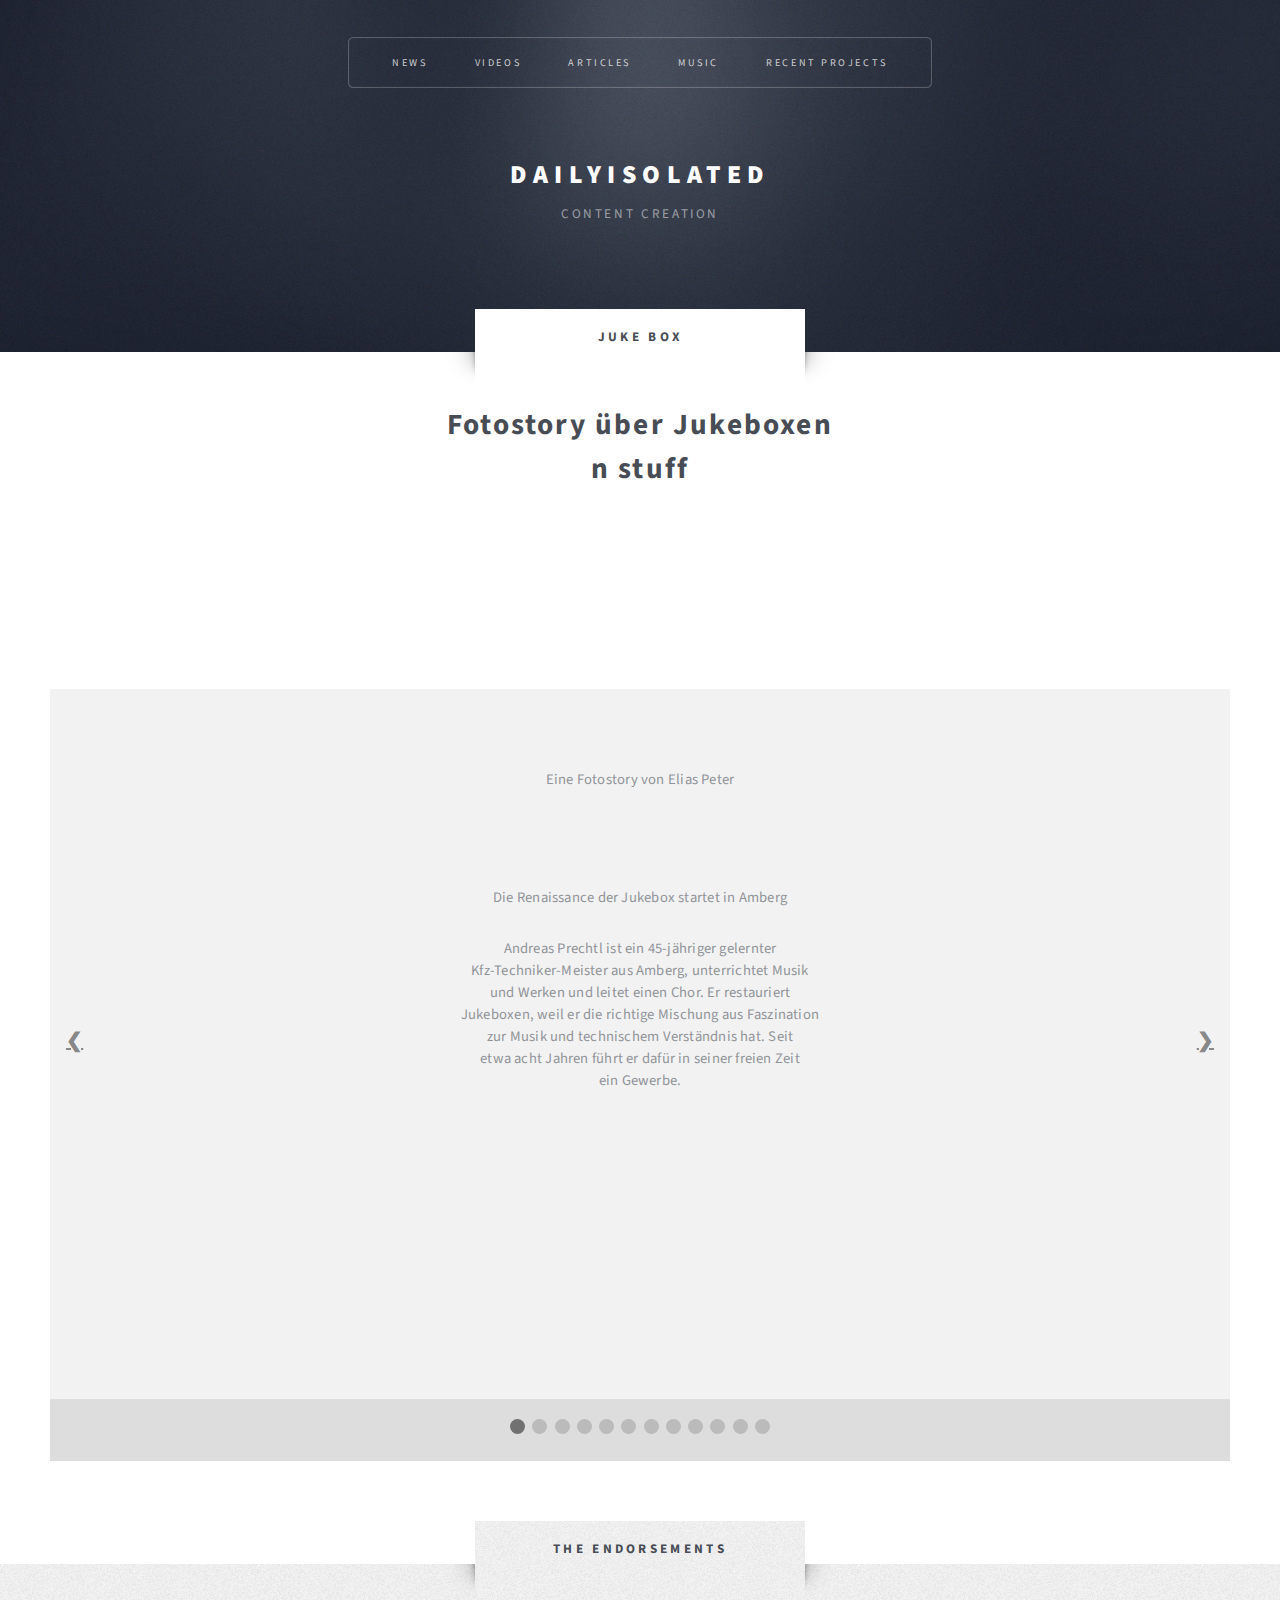
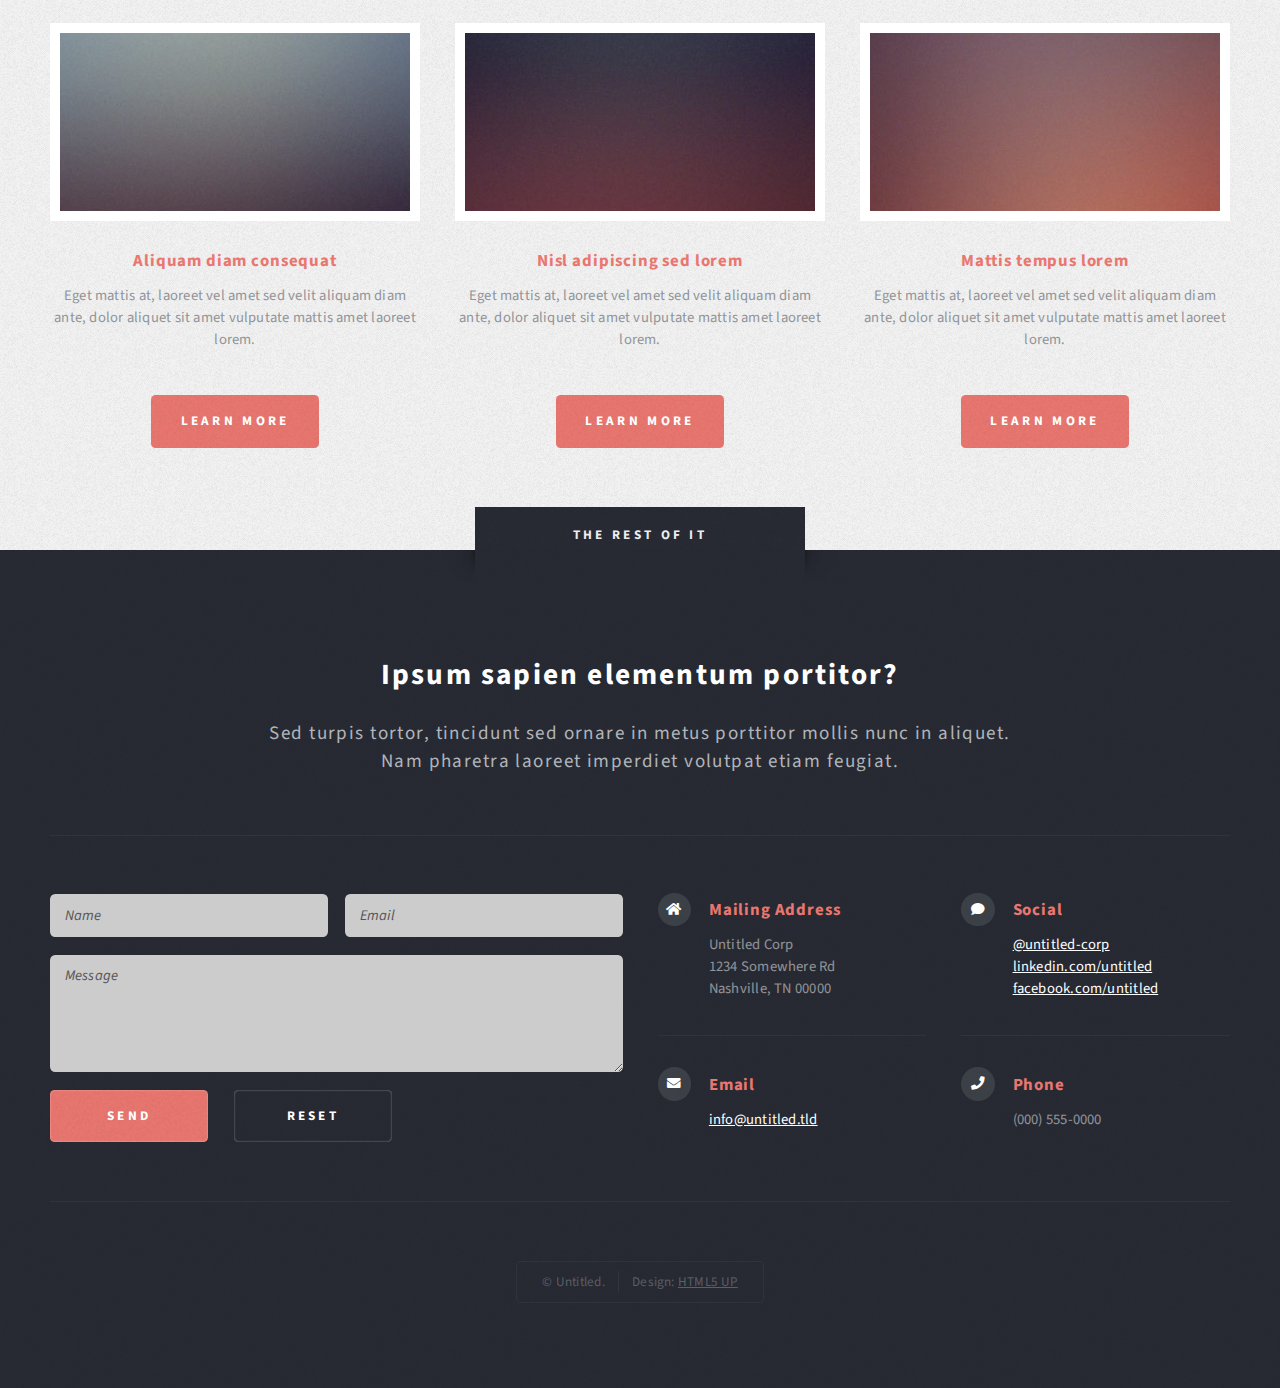
==== commit 95993aa1: "added spacing for photostory" ====
--- a/photostory.html
+++ b/photostory.html
@@ -82,6 +82,9 @@
 
 											<div class="mySlides">
 	 										<p> Eine Fotostory von Elias Peter</p>
+											<br>
+											<br>
+											<br>
 											<p>Die Renaissance der Jukebox startet in Amberg</p>
 											<p>Andreas Prechtl ist ein 45-jähriger gelernter <br>
 												Kfz-Techniker-Meister aus Amberg, unterrichtet Musik <br>
@@ -90,6 +93,17 @@
 												zur Musik und technischem Verständnis hat. Seit <br>
 												etwa acht Jahren führt er dafür in seiner freien Zeit <br>
 												ein Gewerbe.</p>
+												<p></p>
+												<br>
+												<br>
+												<br>
+												<br>
+												<br>
+												<br>
+												<br>
+												<br>
+												<br>
+
 
  											</div>
 
@@ -111,6 +125,9 @@
 												wäre sie neu. Die nötige Leidenschaft für solche Projekte kommt aus zwei Richtungen: Andreas <br>
 												unterrichtet hauptberuflich Musik und ist gelernter Kfz-Techniker-Meister.
 											</p>
+											<br>
+											<br>
+
  											</div>
 
 											<div class="mySlides">
@@ -121,6 +138,7 @@
 												eingeworfen hat. Die Zeit, als in jeder Kneipe und in jedem Wirtshaus noch eine Jukebox stand, <br>
 												war damals schon Vergangenheit.
 											</p>
+											<br>
  											</div>
 
 											<div class="mySlides">
@@ -130,6 +148,8 @@
 												ist eine relativ einfache Box von 1968. Er hat sie mit viel Glück und Zufall zum Laufen gebracht, <br>
 												heute spielt sie ohne Probleme.
 											</p>
+											<br>
+											<br>
  											</div>
 
 											<div class="mySlides">
@@ -150,6 +170,8 @@
 												amerikanischen Boxen aus 1940 bis 1960 arbeitet er am liebsten. Zu dieser Zeit entstanden die <br>
 												schönsten und aufwändigsten Modelle. <br>
 											</p>
+											<br>
+											<br>
  											</div>
 
 											<div class="mySlides">
@@ -160,6 +182,7 @@
 												Röhren der alten Verstärker testen. Ist das Gehäuse auch reparaturbedürftig, dauert eine <br>
 												komplette Restauration oft mehr als 150 Stunden.
 											</p>
+											<br>
  											</div>
 
 											<div class="mySlides">
@@ -170,6 +193,7 @@
 												seine Kunden ihre Erstbestückung selbst zusammenstellen. Damit spart er sich doppelte Arbeit <br>
 												bei Kunden mit Sonderwünschen.
 											</p>
+											<br>
  											</div>
 
 											<div class="mySlides">
@@ -179,6 +203,8 @@
 												aneignen: „Das haben die alten Radio- und Fernsehtechniker noch gekonnt, aber mittlerweile <br>
 												sind die leider im wahrsten Sinne des Wortes ausgestorben.“
 											</p>
+											<br>
+											<br>
  											</div>
 
 											<div class="mySlides">
@@ -189,6 +215,7 @@
 												Teufel wieder im Detail steckt, denkt er schon mal: „Zefix, des gibt‘s doch etz ned, warum gehst <br>
 												du scheiß Glump ned?“. Am Ende hat es bis jetzt immer geklappt.
 											</p>
+											<br>
  											</div>
 
 											<div class="mySlides">
